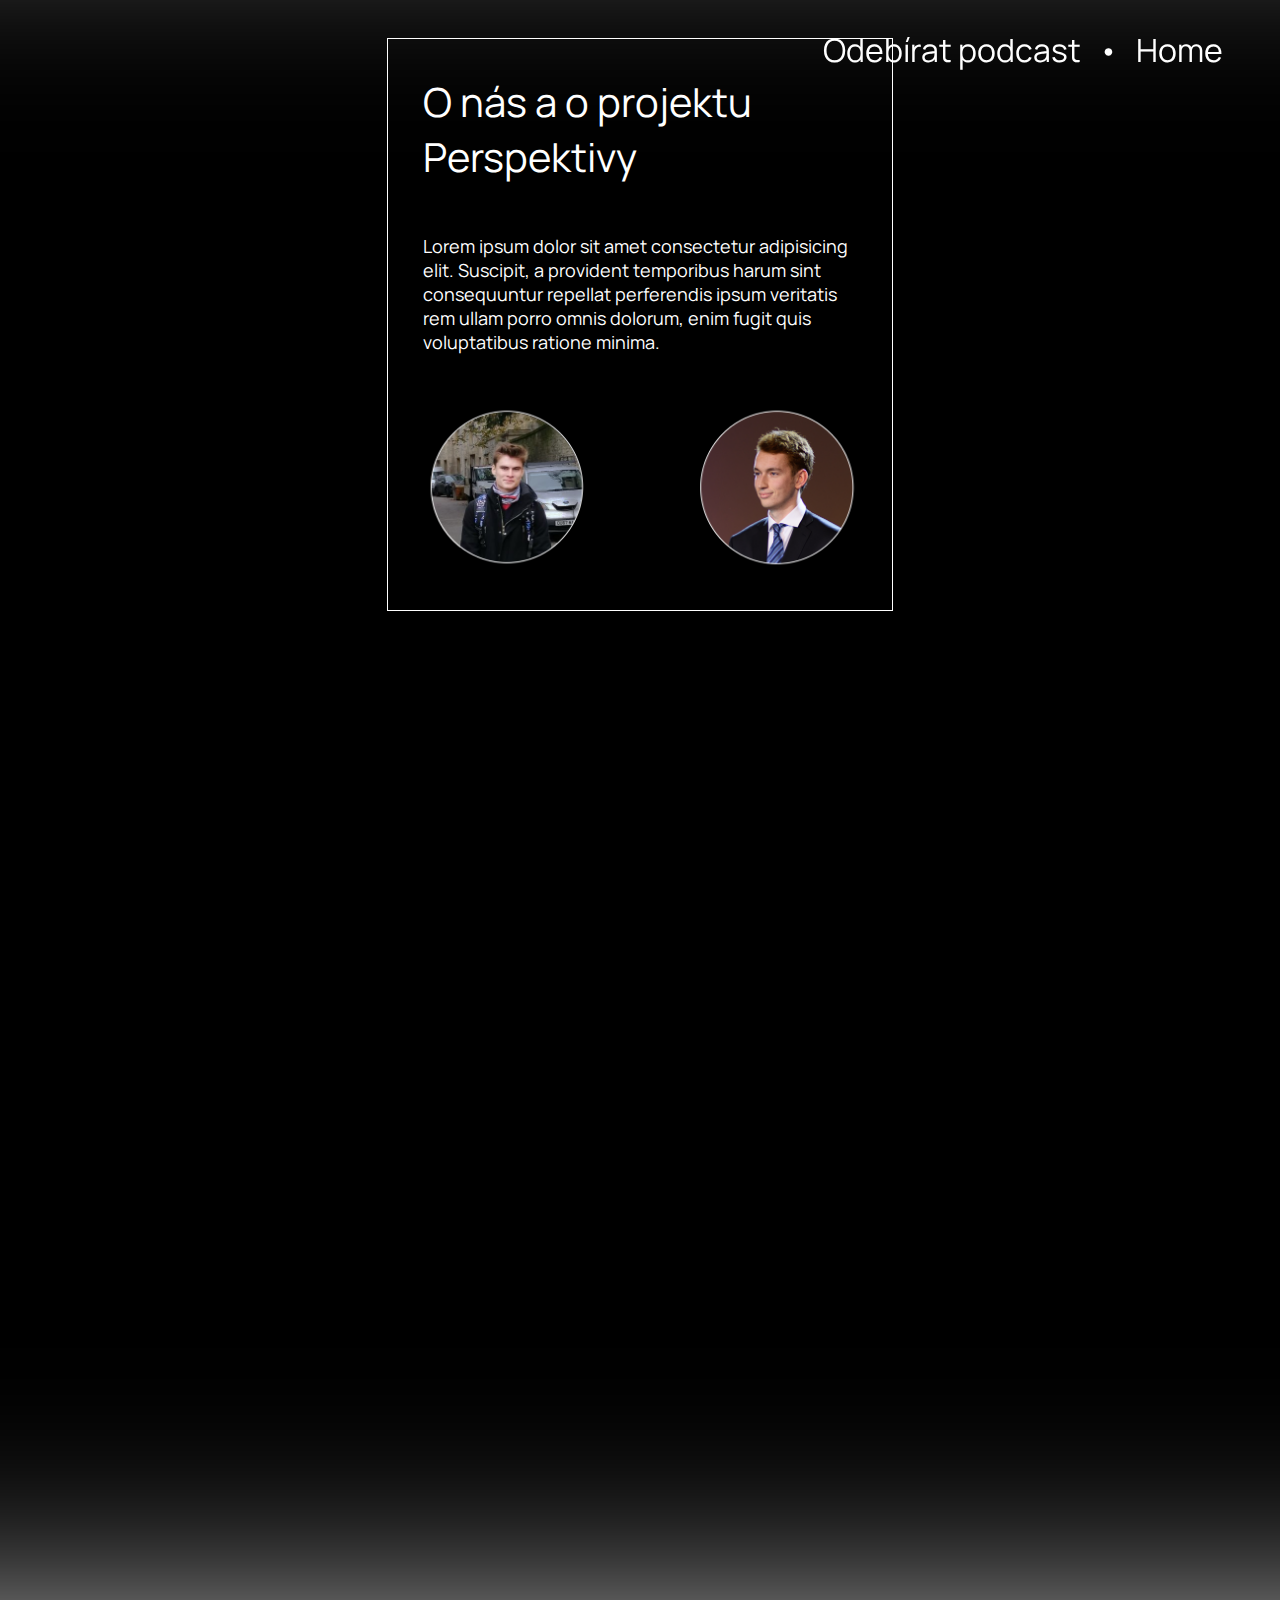
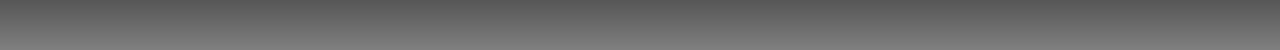
==== AboutUs.html @ 57b509ae "Add files via upload" ====
<!DOCTYPE html>
<html lang="en">
<head>
	<meta charset="UTF-8">
	<meta name="viewport" content="width=device-width, initial-scale=1.0">
	<meta name="author" content="Vojtech Sara">
	<meta http-equiv="X-UA-Compatible" content="ie=edge">
	<title>O nás</title>
	<link rel="stylesheet" href="./stylesStatic.css">
</head>
<body>
	<div class="topnav">
		<a href="Subscribe.html">Odebírat podcast</a> • 
		<a href="index.html">Home</a>
	</div>
	<div class="nadpis">
        <div class="bg"></div>
        <div class="infoBox">
            <div class="box b">O nás a o projektu Perspektivy</div>
            <div class="box c">Lorem ipsum dolor sit amet consectetur adipisicing elit. Suscipit, a provident temporibus 
                harum sint consequuntur repellat perferendis ipsum veritatis rem ullam porro omnis dolorum, enim 
                fugit quis voluptatibus ratione minima.</div>
            <div class="box d"><img src="HeadShots.png" alt="" width="100%"></div>
        </div>
    </div>
</body>
</html>
---- stylesStatic.css ----
@import url('https://fonts.googleapis.com/css2?family=Manrope:wght@277&display=swap');

html {
  scroll-behavior: smooth;
}

body {
  overflow-x: hidden;
  overflow-y: hidden;
}

a{
    text-decoration: none;
    color:white;
    padding:10px;
    border: 1px solid rgb(255, 255, 255,0);
    transition: border 0.3s ease;
}

a:hover{
    border: 1px solid rgba(255, 255, 255,1);
}

.nadpis {
  display: flex;
  font-size: 100px;
  align-items: flex-start;
  color: rgb(255, 255, 255);
  justify-content: center;
}

.topnav{
    position: fixed;
    right: 20px;
    padding: 2%;
    text-align: right;
    padding-top: 20px;
    padding-bottom: 0;
    padding-right: 2%;
    float: top;
    font-size: 32px;
    font-family: 'Manrope', sans-serif;
    color: rgb(255, 255, 255);
}

.spacer{
    height: 220px;
    margin-bottom: 100px;
}

h1{
    font-size: 32px;
    font-family: 'Manrope', sans-serif;
    color: black;
}

h2{
    font-size: 20px;
    font-family: 'Manrope', sans-serif;
    color: black;
}

.box {
    color: rgb(255, 255, 255);
    padding: 20px;
    font-size: 40px;
    font-family: 'Manrope', sans-serif;
    
}

.a {
    text-align: center;
    padding: 20px;
    grid-column: 1 / 1;
    grid-row: 1;
}
.b {
    grid-column: 1 / 4 ;
    grid-row: 1;
}
.c {
    grid-column: 1 / 4 ;
    grid-row: 2 ;
    font-size: 18px;
    
}
.d {
    text-align: center;
    font-size: 32px;
    grid-column: 1 / 4 ;
    grid-row: 3 ;
    padding: 0px;
}
.e {
  text-align: center;
  font-size: 32px;
  grid-column: 1 / 4 ;
  grid-row: 4 ;
  padding: 10px;
  padding-top:20%;
}

.infoBox{
  display: grid;
  grid-gap: 10px;
  grid-template-columns: 44% 44%;
  font-size: 100px;
  color: rgb(255, 255, 255);
  margin-top: 30px;
  margin-left: 30%;
  margin-right: 30%;
  height: 100%;
  padding: 15px;
  border: 1px solid rgb(255, 255, 255);
}

.bg {
  position: absolute;
  left: -25vw;
  top: -150px;
  width: 200%;
  height: 200%;
  background-color: black;
  background-image: url(https://papers.co/wallpaper/papers.co-vo00-abstract-dark-bw-dots-lines-pattern-6-wallpaper.jpg);
  background-size: 100%;
  z-index: -1;
  -webkit-filter: blur(120px);
  filter: blur(120px);
}

/* width */
::-webkit-scrollbar {
width: 8px;
}

/* Track */
::-webkit-scrollbar-track {
background: #000000;
}

/* Handle */
::-webkit-scrollbar-thumb {
background: rgb(255, 255, 255);
}

/* Handle on hover */
::-webkit-scrollbar-thumb:hover {
background: rgb(212, 212, 212);
}

span {
  position: sticky;
  top: calc(30% - 150px);
  height: 100px;
  display: inline-flex;
  align-items: left;
  font-family: 'Manrope', sans-serif;
  margin-left: 2px;
  margin-right: 2px;
  font-size: 120px;
}

.c1 {
    margin-top: 23vw;
}

.c2 {
  margin-top: 28vw;
}

.c3 {
  margin-top: 12vw;
}

.c4 {
  margin-top: 20vw;
}

.c5 {
  margin-top: 10vw;
}

.c6 {
  margin-top: 30vw;
}

.c7 {
  margin-top: 19vw;
}

.c8 {
  margin-top: 35vw;
}

.c9 {
    margin-top: 10vw;
}

.c10 {
    margin-top: 15vw;
}

.c11 {
    margin-top: 20vw;
}

audio { 
    width: 96%; 
    border-radius: 90px;
}

input[type=text] {
  width: 80%;
  padding: 5px 5px;
  margin: 8px 0;
  box-sizing: border-box;
  font-size: 24px;
  font-family: 'Manrope', sans-serif;
}
input[type=submit]{
  width: 150px;
  height: 50px;
  font-size: 24px;
  font-family: 'Manrope', sans-serif;
}
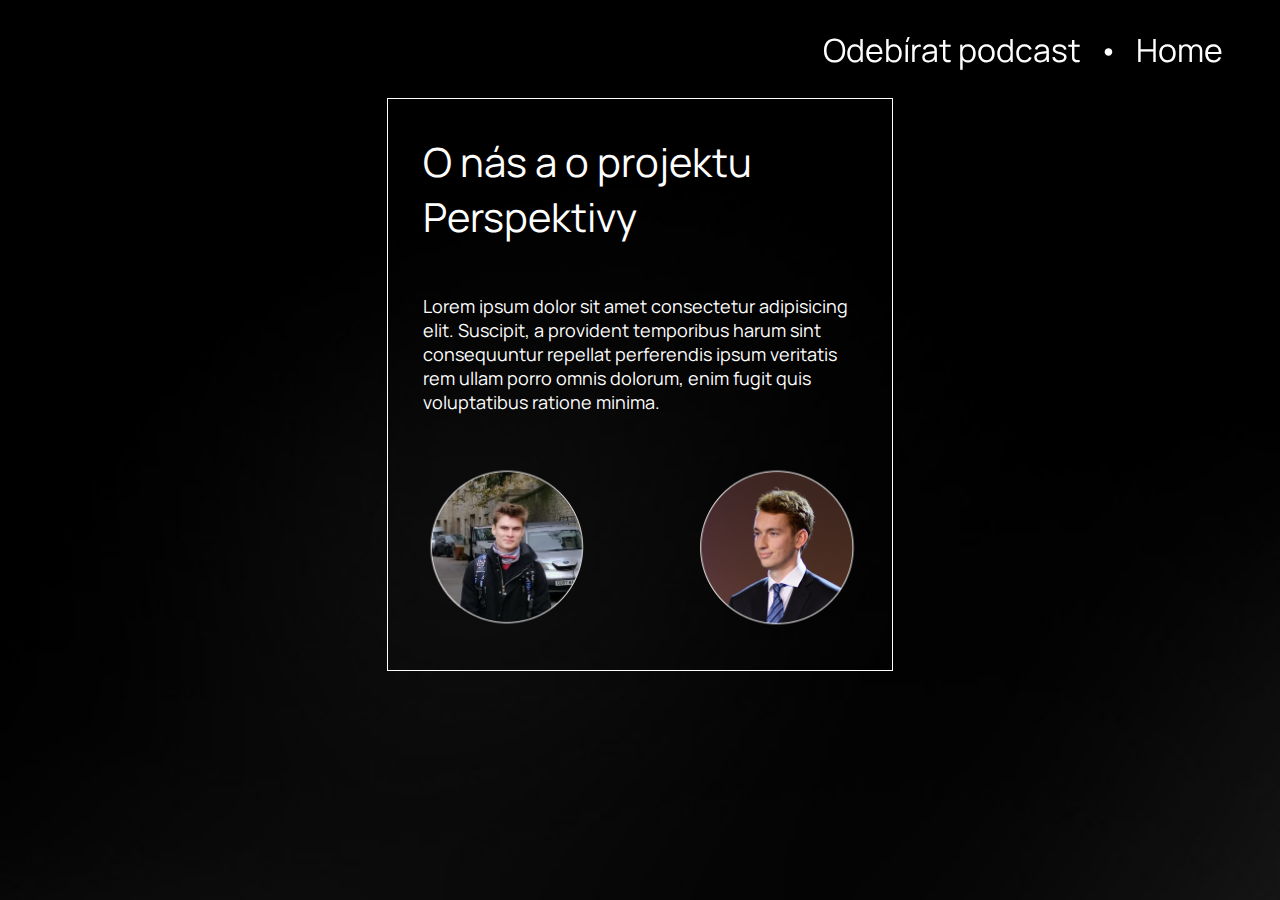
==== commit 1b687e7f: "Add files via upload" ====
--- a/AboutUs.html
+++ b/AboutUs.html
@@ -7,6 +7,7 @@
 	<meta http-equiv="X-UA-Compatible" content="ie=edge">
 	<title>O nás</title>
 	<link rel="stylesheet" href="./stylesStatic.css">
+	<link rel="icon" href="favicon.ico">
 </head>
 <body>
 	<div class="topnav">
@@ -14,7 +15,6 @@
 		<a href="index.html">Home</a>
 	</div>
 	<div class="nadpis">
-        <div class="bg"></div>
         <div class="infoBox">
             <div class="box b">O nás a o projektu Perspektivy</div>
             <div class="box c">Lorem ipsum dolor sit amet consectetur adipisicing elit. Suscipit, a provident temporibus 
--- a/stylesStatic.css
+++ b/stylesStatic.css
@@ -7,6 +7,9 @@
 body {
   overflow-x: hidden;
   overflow-y: hidden;
+  background-image: url('pozadi.jpg');
+  background-size: cover;
+  background-size: 200%;
 }
 
 a{
@@ -99,34 +102,38 @@
   padding: 10px;
   padding-top:20%;
 }
-
-.infoBox{
-  display: grid;
-  grid-gap: 10px;
-  grid-template-columns: 44% 44%;
-  font-size: 100px;
-  color: rgb(255, 255, 255);
-  margin-top: 30px;
-  margin-left: 30%;
-  margin-right: 30%;
-  height: 100%;
-  padding: 15px;
-  border: 1px solid rgb(255, 255, 255);
+@media only screen and (orientation:landscape) {
+  .infoBox{
+    display: grid;
+    grid-gap: 10px;
+    grid-template-columns: 44% 44%;
+    font-size: 100px;
+    color: rgb(255, 255, 255);
+    margin-top: 90px;
+    margin-left: 30%;
+    margin-right: 30%;
+    height: 100%;
+    padding: 15px;
+    border: 1px solid rgb(255, 255, 255);
+  }
 }
 
-.bg {
-  position: absolute;
-  left: -25vw;
-  top: -150px;
-  width: 200%;
-  height: 200%;
-  background-color: black;
-  background-image: url(https://papers.co/wallpaper/papers.co-vo00-abstract-dark-bw-dots-lines-pattern-6-wallpaper.jpg);
-  background-size: 100%;
-  z-index: -1;
-  -webkit-filter: blur(120px);
-  filter: blur(120px);
+@media only screen and (orientation:portrait) {
+  .infoBox{
+    display: grid;
+    grid-gap: 10px;
+    grid-template-columns: 44% 44%;
+    font-size: 100px;
+    color: rgb(255, 255, 255);
+    margin-top: 90px;
+    margin-left: 5%;
+    margin-right: 5%;
+    height: 100%;
+    padding: 15px;
+    border: 1px solid rgb(255, 255, 255);
+  }
 }
+
 
 /* width */
 ::-webkit-scrollbar {
@@ -160,55 +167,6 @@
   font-size: 120px;
 }
 
-.c1 {
-    margin-top: 23vw;
-}
-
-.c2 {
-  margin-top: 28vw;
-}
-
-.c3 {
-  margin-top: 12vw;
-}
-
-.c4 {
-  margin-top: 20vw;
-}
-
-.c5 {
-  margin-top: 10vw;
-}
-
-.c6 {
-  margin-top: 30vw;
-}
-
-.c7 {
-  margin-top: 19vw;
-}
-
-.c8 {
-  margin-top: 35vw;
-}
-
-.c9 {
-    margin-top: 10vw;
-}
-
-.c10 {
-    margin-top: 15vw;
-}
-
-.c11 {
-    margin-top: 20vw;
-}
-
-audio { 
-    width: 96%; 
-    border-radius: 90px;
-}
-
 input[type=text] {
   width: 80%;
   padding: 5px 5px;
